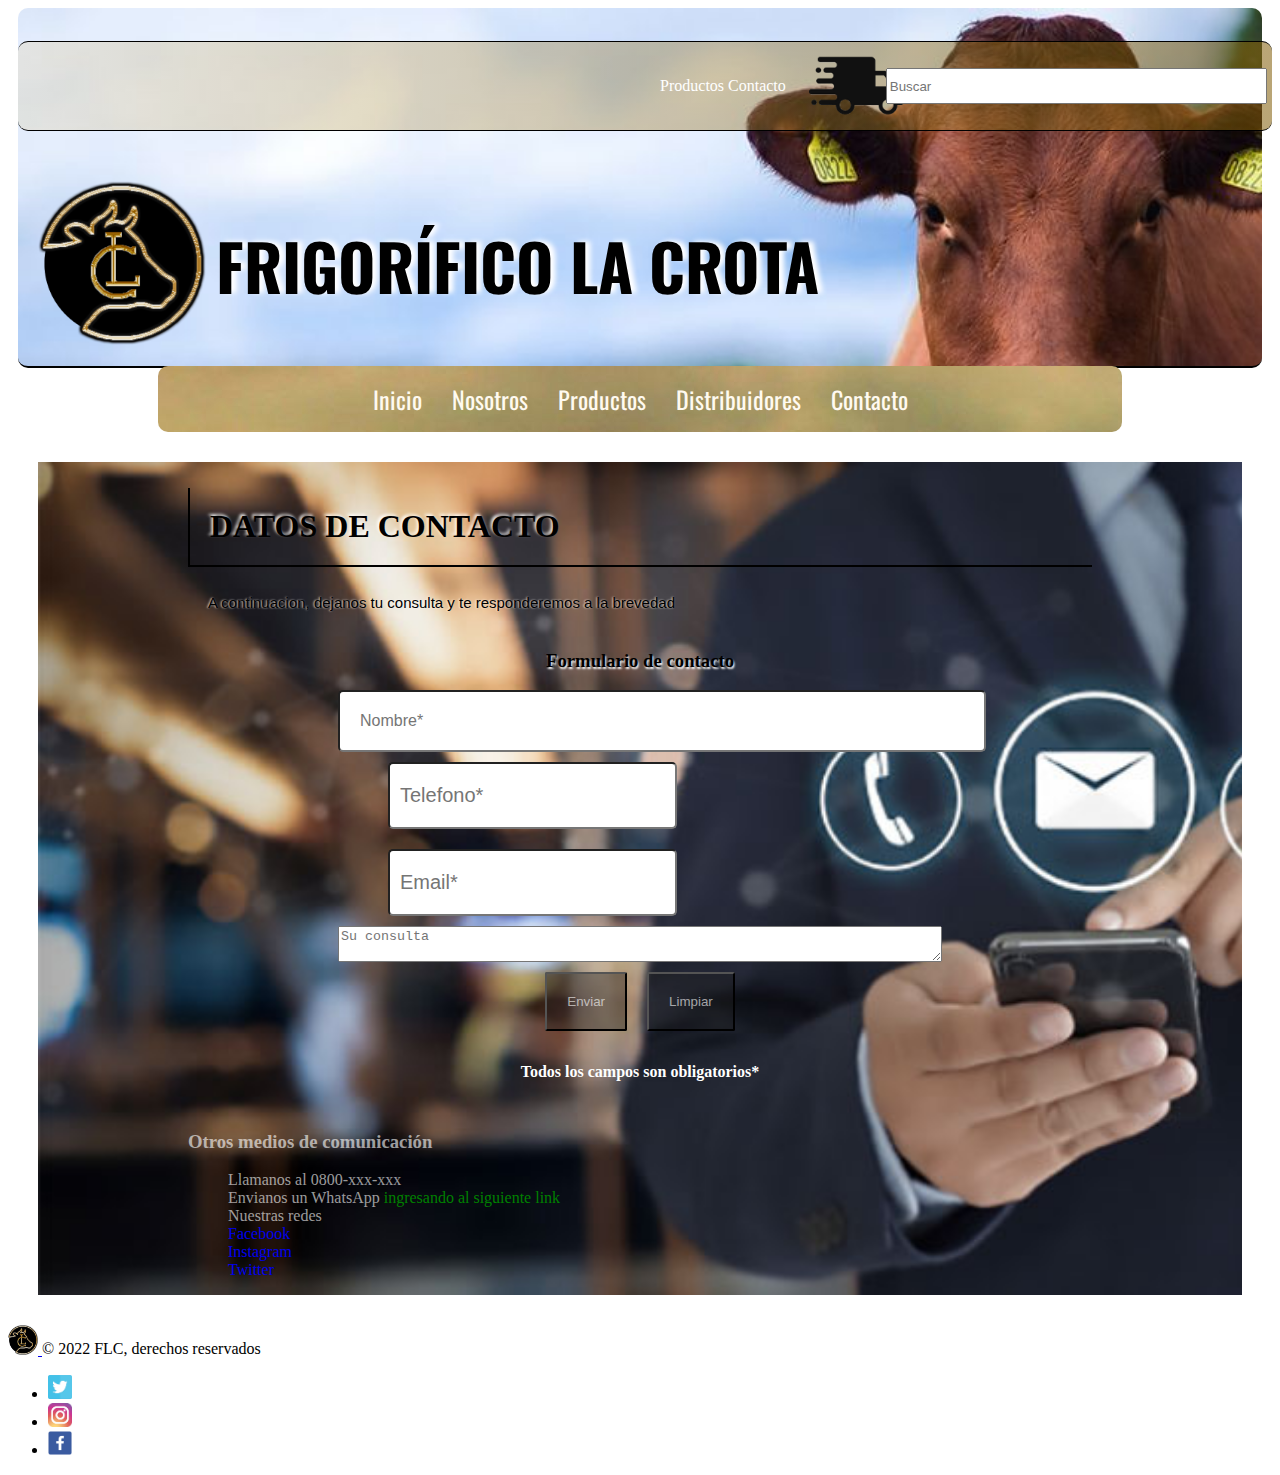
==== pages/contacto.html @ 8a4a1d75 "Upload folders" ====
<!DOCTYPE html>
<html lang="en">
<head>
    <meta charset="UTF-8">
    <meta http-equiv="X-UA-Compatible" content="IE=edge">
    <meta name="viewport" content="width=device-width, initial-scale=1.0">
    <title>Contacto</title>
    <link rel="icon" href="../assets/logo.ico">
    <link rel="stylesheet" href="../sass/main.css">
    <link href="https://cdn.jsdelivr.net/npm/bootstrap@5.2.0/dist/css/bootstrap.min.css" rel="stylesheet" integrity="sha384-gH2yIJqKdNHPEq0n4Mqa/HGKIhSkIHeL5AyhkYV8i59U5AR6csBvApHHNl/vI1Bx" crossorigin="anonymous">
    <link rel="preconnect" href="https://fonts.googleapis.com">
    <link rel="preconnect" href="https://fonts.gstatic.com" crossorigin>
    <link href="https://fonts.googleapis.com/css2?family=Oswald:wght@200;400&display=swap" rel="stylesheet">
    <meta name="description" content="Frigorífico de carnes premium con distribucion en todo el territorio Argentino y exportacion a otros paises del mundo">
    <meta name="keywords" content="carnes, embutidos, milanesas, cortes, asado, parrillero, charcuteria, carniceria">

</head>
<body>
    <div id="gridOthers">
        <header class="container__nosotros">
        <!--parte arriba header-->    
            <div class="headerTop">
            <!--barra arriba search-->
                <div class="searchHeader">
                    <nav>
                        <a class="items" href="../pages/productos.html">Productos</a>
                        <a class="items" href="../pages/contacto.html">Contacto</a>
                    </nav>
                    <a href="../pages/distribuidores.html"><img src="../assets/Imagenes/camionheader.png"></a>
                    <input type="busqueda__input" type="text" id="busqueda" placeholder="Buscar">
                </div>
                <div class="headerBottom">
                    <div class="logo">
                        <a class="logo" href="../index.html"><img src="../assets/Imagenes/Logo.png" alt="Logo siglas" title="circulo con silueta"></a>
                    </div>
                    <div class="tittle">
                        <h1>FRIGORÍFICO LA CROTA</h1>
                    </div>
                </div>
            </div>
        <!--header center-->
            <div class="centerNosotros">
            </div>
        </header>
    <!--Menú header-->
        <nav class="headerMenu">
            <input type="checkbox" id="check">
            <label for="check" class="checkbtn">
                <i class="menu__icon"><img src="../assets/Iconos/pngegg.png"></i>
            </label>
            <ul class="list-unstyled">
                <li><a class="items" href="../index.html">Inicio</a></li>
                <li><a class="items" href="nosotros.html">Nosotros</a></li>
                <li><a class="items" href="productos.html">Productos</a></li>
                <li><a class="items" href="distribuidores.html">Distribuidores</a></li>
                <li><a class="items" href="contacto.html">Contacto</a></li>
            </ul>
        </nav>
        <!--desarrollo pagina contacto-->
        <section class="contact">
            <div class="tittle">
                <div>
                    <h2>DATOS DE CONTACTO</h2>
                </div>
                <div>
                    <p>A continuacion, dejanos tu consulta y te responderemos a la brevedad</p>
                </div>
            </div>
        <!--formulario de contacto-->
            <div class="containerBottom">
                <div class="formContainer">
                    <h3>Formulario de contacto</h3>
                    <form action="">
                        <div class="firstLine">
                            <input type="text"placeholder="Nombre*" required class="field">
                        </div>
                        <div class="secondLine">
                            <input type="phone" placeholder="Telefono*" required class="field">
                            <input type="email" name="email" id="email" placeholder="Email*" required class="field">
                        </div>
                        <textarea name="" placeholder="Su consulta" required class="field"></textarea>
                        <div class="thirthLine">
                            <input type="submit" value="Enviar" class="boton">
                            <input type="reset" value="Limpiar" class="boton">
                        </div>
                        <h4>Todos los campos son obligatorios*</h4>
                    </form>
                </div>
                <div class="listContact">
                    <div class="listTittle">
                        <h3>Otros medios de comunicación</h3>
                    </div>
                    <div class="contactList">
                        <ul class="list-unstyled">
                            <li>Llamanos al 0800-xxx-xxx</li>
                            <li>Envianos un WhatsApp <a href="https://www.whatsapp.com" target="_blank">ingresando al siguiente link</a></li>
                            <li>Nuestras redes <a href="https://www.facebook.com" target="_blank">Facebook</a><a href="https://www.instagram.com" target="_blank">Instagram</a><a href="https://www.twitter.com" target="_blank">Twitter</a></li>
                        </ul>
                    </div>
                </div>
            </div>
        </section>
        <!--pie de pagina-->   
        <footer class="container-fluid">
            <div class="d-flex flex-wrap justify-content-between align-items-center py-3 my-4 border-top">
              <div class="col-md-4 d-flex align-items-center">
                <a href="../index.html" class="mb-3 me-2 mb-md-0 text-muted text-decoration-none lh-1">
                  <img src="../assets/Imagenes/Logo.png" class="bi" width="30" height="auto"><use xlink:href="#bootstrap"></use></svg>
                </a>
                <span class="mb-3 mb-md-0 text-muted">© 2022 FLC, derechos reservados</span>
              </div>
          
              <ul class="nav col-md-4 justify-content-end list-unstyled d-flex">
                <li class="ms-3"><a class="text-muted" href="https://www.twitter.com" target="_BLANK"><img src="../assets/Imagenes/twitter.png" class="bi" width="24" height="24"></a></li>
                <li class="ms-3"><a class="text-muted" href="https://www.instagram.com" target="_BLANK"><img src="../assets/Imagenes/instagram.jpg" class="bi" width="24" height="24"></a></li>
                <li class="ms-3"><a class="text-muted" href="https://www.facebook.com" target="_BLANK"><img src="../assets/Imagenes/facebook.png" class="bi" width="24" height="24"></a></li>
              </ul>
            </div>
        </footer>
    </div>
    <script src="https://cdn.jsdelivr.net/npm/bootstrap@5.2.0/dist/js/bootstrap.bundle.min.js" integrity="sha384-A3rJD856KowSb7dwlZdYEkO39Gagi7vIsF0jrRAoQmDKKtQBHUuLZ9AsSv4jD4Xa" crossorigin="anonymous"></script>
</body>
</html>
---- sass/main.css ----
/*incluyo variable*/ /*import animations*/
@keyframes slider {
  0% {
    margin-left: 0;
  }
  33% {
    margin-left: 0;
  }
  35% {
    margin-left: -100%;
  }
  66% {
    margin-left: -100%;
  }
  70% {
    margin-left: -200%;
  }
  100% {
    margin-left: -200%;
  }
}
@keyframes text {
  0% {
    filter: hue-rotate(0deg);
  }
  100% {
    filter: hue-rotate(30deg);
  }
}
/*VAR sass*/
/*index mobile*/
@media (max-width: 767px) {
  /*defino disposicion index mobile*/
  #gridIndex {
    display: grid;
    grid-template-areas: "navegador" "header" "seccion2" "seccion" "footer";
    animation: aparecer;
    animation-duration: 3s;
    /*header index mobile*/
    /*menu mobile*/
    /*slider mobile*/
  }
  #gridIndex header {
    grid-area: header;
  }
  #gridIndex nav {
    grid-area: navegador;
  }
  #gridIndex section {
    grid-area: seccion;
  }
  #gridIndex article {
    grid-area: seccion2;
  }
  #gridIndex footer {
    grid-area: footer;
  }
  #gridIndex .container__index .headerTop {
    width: auto;
    height: auto;
  }
  #gridIndex .container__index .headerTop .searchHeader {
    display: none;
  }
  #gridIndex .container__index .headerTop .headerBottom {
    background-image: url(../assets/Imagenes/carneasada.jpg);
    background-repeat: no-repeat;
    background-size: cover;
    border-radius: 5px;
    padding: 30px 0;
    display: flex;
    justify-content: baseline;
    align-items: center;
    width: auto;
    height: auto;
    margin: 0 auto;
  }
  #gridIndex .container__index .headerTop .headerBottom .logo {
    flex-grow: 2;
    width: 10%;
  }
  #gridIndex .container__index .headerTop .headerBottom .logo img {
    width: 100%;
  }
  #gridIndex .container__index .headerTop .headerBottom .tittle {
    flex-grow: 3;
    padding: 10px;
  }
  #gridIndex .container__index .headerTop .headerBottom .tittle h1 {
    width: 100%;
    height: auto;
    font-size: 30px;
    font-family: "Oswald";
    text-shadow: 3px 1px 3px #fff8f1;
  }
  #gridIndex .container__index .centerIndex {
    text-align: center;
    width: 100%;
    height: auto;
    padding: 30px 10px;
    border-top: 2px #000000 solid;
  }
  #gridIndex .container__index .centerIndex .indexSlogan {
    width: 100%;
    height: auto;
    padding: 20px;
    background-color: rgba(183, 123, 44, 0.3215686275);
    border-radius: 2px;
  }
  #gridIndex .container__index .centerIndex .indexSlogan p {
    font-size: 1rem;
  }
  #gridIndex .container__index .centerIndex .imgCenter img {
    display: none;
  }
  #gridIndex .headerMenu #check {
    display: none;
  }
  #gridIndex .headerMenu .checkbtn {
    display: flex;
    justify-content: flex-end;
    cursor: pointer;
  }
  #gridIndex .headerMenu .checkbtn .menu__icon {
    width: 100%;
    height: auto;
    display: flex;
    position: absolute;
    justify-content: flex-end;
    padding: 10px;
  }
  #gridIndex .headerMenu .checkbtn .menu__icon img {
    width: 10%;
    border: solid rgba(255, 255, 255, 0.6117647059) 2px;
    border-radius: 2px;
  }
  #gridIndex .headerMenu ul {
    display: block;
    position: fixed;
    left: -100%;
    width: 50%;
    height: auto;
    right: 0;
    border-radius: 20px;
    margin-top: 40px;
    margin-right: 15px;
  }
  #gridIndex .headerMenu ul li {
    display: flex;
    justify-content: center;
    margin: 0;
    border: solid #250808 1px;
    background-color: rgba(250, 228, 177, 0.7803921569);
    border-radius: 10px;
    padding: 10px;
  }
  #gridIndex .headerMenu ul li a {
    color: #614504;
    font-family: "Oswald";
    font-size: px;
    text-decoration: none;
  }
  #gridIndex .headerMenu #check:checked ~ ul {
    left: auto;
    transition: all 0.25s;
  }
  #gridIndex article .slider {
    width: 100%;
    height: auto;
    overflow: hidden;
    border: solid #9e6139 2px;
  }
  #gridIndex article .slider ul {
    display: flex;
    justify-content: center;
    align-items: center;
    width: 300%;
    padding: 0;
    margin: 0;
    animation: slider 20s infinite;
  }
  #gridIndex article .slider ul li {
    width: 100%;
    list-style: none;
  }
  #gridIndex article .slider ul li img {
    justify-content: center;
    align-items: center;
    width: 100%;
  }
  #gridIndex .firstBox {
    width: auto;
    height: auto;
    text-align: center;
    margin-top: 20px;
    border-top: 3px grey solid;
    border-radius: 5px;
    margin: 10px 30px;
    padding: 10px 0;
    border-bottom: 3px grey solid;
    border-radius: 5px;
  }
  #gridIndex .firstBox h2 {
    color: #c0a367;
    text-shadow: 1px 2px 2px #000000;
    font-size: 15px;
    margin: 10px;
  }
  #gridIndex .secondBox {
    display: none;
  }
}
/*defino version desktop*/
@media (min-width: 768px) {
  /*establezco disposicion index desktop*/
  #gridIndex {
    display: grid;
    grid-template-areas: "header header" "navegador navegador" "seccion2 seccion2" "seccion info" "footer footer";
    width: auto;
    height: 100vh;
    gap: 5px;
    grid-template-rows: 0.5fr 1fr 1fr 1fr 1fr;
    grid-template-columns: 2fr 1fr;
    margin: 0 10px;
    /*desarrllo index desktop*/
    /*header*/
    /*menu*/
    /*slider*/
    /*Contenido adicional 1*/
    /*contenido adicional*/
  }
  #gridIndex header {
    grid-area: header;
  }
  #gridIndex nav {
    grid-area: navegador;
  }
  #gridIndex article {
    grid-area: seccion2;
  }
  #gridIndex section {
    grid-area: seccion;
  }
  #gridIndex aside {
    grid-area: info;
  }
  #gridIndex footer {
    grid-area: footer;
  }
  #gridIndex .container__index {
    display: grid;
    grid-template-rows: 0.5fr 1fr;
    width: 100%;
  }
  #gridIndex .container__index .headerTop {
    display: grid;
    grid-template-rows: 0.5fr 1fr;
    width: auto;
    height: 100%;
    border-radius: 10px;
    margin: 0 10px;
    align-items: center;
    border-bottom: solid black 2px;
    background-image: url(../assets/Imagenes/54e4feb73ad47_837_627!.jpg);
    background-repeat: no-repeat;
    background-size: cover;
  }
  #gridIndex .container__index .headerTop .searchHeader {
    background: linear-gradient(to right, rgba(224, 202, 150, 0.2588235294), rgba(128, 91, 5, 0.5490196078));
    width: 100%;
    height: 50%;
    display: flex;
    justify-content: flex-end;
    align-items: center;
    padding: 5px;
    border-bottom: solid black 1px;
    border-top: solid black 1px;
    border-radius: 10px;
  }
  #gridIndex .container__index .headerTop .searchHeader nav a {
    text-decoration: none;
    color: white;
    width: 100px;
  }
  #gridIndex .container__index .headerTop .searchHeader a {
    text-decoration: none;
    color: white;
    width: 100px;
  }
  #gridIndex .container__index .headerTop .searchHeader a img {
    width: 100%;
    height: auto;
    padding: 20px;
  }
  #gridIndex .container__index .headerTop .searchHeader input {
    width: 30%;
    height: 30px;
  }
  #gridIndex .container__index .headerTop .headerBottom {
    display: flex;
    justify-content: baseline;
    align-items: center;
    width: 100%;
    height: auto;
  }
  #gridIndex .container__index .headerTop .headerBottom .logo {
    width: 15%;
  }
  #gridIndex .container__index .headerTop .headerBottom .logo a {
    flex-grow: 1;
    margin: 10px;
    animation-name: aparecer;
    animation-duration: 5s;
  }
  #gridIndex .container__index .headerTop .headerBottom .logo a img {
    width: 100%;
  }
  #gridIndex .container__index .headerTop .headerBottom .logo a :hover {
    transform: rotate(160deg);
    transition-duration: 1.2s;
  }
  #gridIndex .container__index .headerTop .headerBottom .tittle {
    flex-grow: 10;
    padding: 10px;
  }
  #gridIndex .container__index .headerTop .headerBottom .tittle h1 {
    width: 100%;
    height: auto;
    font-size: 4rem;
    font-family: "Oswald";
    text-shadow: 5px -1px 5px white;
  }
  #gridIndex .container__index .centerIndex {
    display: grid;
    grid-template-columns: 1fr 1fr;
    gap: 20px;
    justify-content: center;
    align-content: center;
    width: auto;
    height: auto;
    margin: 30px;
    border-radius: 20px;
    background-image: url(../assets/Imagenes/background.jpg);
    background-repeat: no-repeat;
    background-size: cover;
    box-shadow: 7px 13px 37px #000;
  }
  #gridIndex .container__index .centerIndex .indexSlogan {
    justify-items: center;
    margin: 10px;
    width: 100%;
    height: auto;
    border-radius: 20px;
  }
  #gridIndex .container__index .centerIndex .indexSlogan p {
    text-align: center;
    font-family: "Oswald", sans-serif;
    color: transparent;
    color: #000;
    text-shadow: 3px 2px 2px #ffffff;
    font-size: 1rem;
    padding: 30px;
    border-right: solid black 2px;
    background-clip: text;
    -webkit-background-clip: text;
  }
  #gridIndex .container__index .centerIndex .imgCenter {
    display: flex;
    justify-content: center;
    align-content: center;
    margin-right: 10px;
  }
  #gridIndex .container__index .centerIndex .imgCenter img {
    width: 100%;
    border-radius: 20px;
    justify-items: center;
    align-items: center;
  }
  #gridIndex .headerMenu {
    background-image: url(../assets/Imagenes/footer.jpg);
    border-radius: 10px;
    width: auto;
    height: auto;
    margin: 0 10px;
    padding: 5px 0;
    display: flex;
    justify-content: center;
    margin: 0 150px;
  }
  #gridIndex .headerMenu #check {
    display: none;
  }
  #gridIndex .headerMenu .checkbtn .menu__icon {
    display: none;
  }
  #gridIndex .headerMenu ul {
    list-style: none;
    display: flex;
    justify-content: center;
    align-content: center;
    margin: 0 150px;
    padding: 10px 30px;
  }
  #gridIndex .headerMenu ul li {
    margin: 0 10px;
  }
  #gridIndex .headerMenu ul li .items {
    width: 100%;
    text-align: center;
    font-family: "Oswald", sans-serif;
    font-size: 1.5rem;
    text-decoration: none;
    color: rgb(255, 250, 240);
    margin: 5px;
  }
  #gridIndex .headerMenu ul li :hover {
    color: #9e6139;
    background-color: #FAE4B1;
    border: solid #614504 3px;
    border-radius: 5px;
    padding: 10px;
  }
  #gridIndex .slider {
    width: 100%;
    margin: 10px 0;
    height: auto;
    overflow: hidden;
    padding: 50px;
  }
  #gridIndex .slider ul {
    display: flex;
    width: 300%;
    padding: 0;
    animation: slider 20s infinite;
  }
  #gridIndex .slider ul li {
    width: 100%;
    list-style: none;
  }
  #gridIndex .slider ul li img {
    width: 100%;
    padding: 0 50px;
    border-radius: 3px;
  }
  #gridIndex .firstBox {
    background-image: url(../assets/Imagenes/backgroundGeneral.jpg);
    background-size: cover;
    width: 100%;
    height: auto;
    padding: 20px;
    border-right: #000 solid 1px;
    border-radius: 5px;
  }
  #gridIndex .firstBox h2 {
    color: #fff8f1;
    width: 100%;
    height: auto;
    text-align: center;
    padding: 5px;
    margin-bottom: 10px;
    border-bottom: solid grey 2px;
  }
  #gridIndex .secondBox {
    display: grid;
    grid-template-rows: 1fr 2fr 2fr;
    width: 100%;
    height: auto;
    padding: 20px 10px;
    background: #6c6b67;
    border-radius: 20px;
    box-shadow: 7px 13px 37px #000;
    font-family: "Gill Sans", "Gill Sans MT", Calibri, "Trebuchet MS", sans-serif;
  }
  #gridIndex .secondBox h3 {
    color: #fff8f1;
    width: 100%;
    text-align: center;
    padding: 10px 20px;
    margin: 10px;
    border-bottom: 1px solid black;
  }
  #gridIndex .secondBox .extend, #gridIndex .secondBox .extend--second {
    box-shadow: -2px 6px 19px 4px #000;
    border-radius: 5px;
    padding: 30px;
    text-align: center;
    margin: 10px;
    justify-content: center;
    background-color: #67a1c0;
  }
  #gridIndex .secondBox .extend a, #gridIndex .secondBox .extend--second a {
    text-decoration: none;
    color: white;
    text-shadow: -2px 0px 2px rgb(0, 0, 0);
  }
  #gridIndex .secondBox .extend :hover, #gridIndex .secondBox .extend--second :hover {
    color: #250808;
  }
  #gridIndex .secondBox .extend--second {
    background-color: #67c0b0;
  }
}
/*mixin's mobile header universal, menu universal mobile*/
/*mixin desarrollo nosotros y distribuidores mobile*/
/*header desktop*/
/*menu desktop*/
/*desarrollo nosotros dist desktop*/
/*desarrollo mobile*/
@media (max-width: 767px) {
  #gridOthers {
    display: grid;
    grid-template-areas: "navegador" "header" "seccion" "footer";
    grid-template-rows: auto;
    width: auto;
    height: 100vh;
    animation: aparecer;
    animation-duration: 1s;
    /*header page nosotros mobile*/
    /*header page productos mobile*/
    /*menu universal*/
    /*page nosotros/distribuidores mobile*/
    /*page prpductos mobile*/
    /*page contactos*/
  }
  #gridOthers header {
    grid-area: header;
  }
  #gridOthers nav {
    grid-area: navegador;
  }
  #gridOthers section {
    grid-area: seccion;
  }
  #gridOthers article {
    grid-area: seccion2;
  }
  #gridOthers footer {
    grid-area: footer;
  }
  #gridOthers .container__nosotros {
    display: grid;
  }
  #gridOthers .container__nosotros .centerNosotros {
    display: none;
  }
  #gridOthers .container__nosotros .headerTop {
    width: auto;
    height: auto;
  }
  #gridOthers .container__nosotros .headerTop .searchHeader {
    display: none;
  }
  #gridOthers .container__nosotros .headerTop .headerBottom {
    background-image: url(../assets/Imagenes/carneasada.jpg);
    background-repeat: no-repeat;
    background-size: cover;
    border-radius: 5px;
    padding: 30px 0;
    display: flex;
    justify-content: baseline;
    align-items: center;
    width: auto;
    height: auto;
    margin: 0 auto;
  }
  #gridOthers .container__nosotros .headerTop .headerBottom .logo {
    flex-grow: 2;
    width: 10%;
  }
  #gridOthers .container__nosotros .headerTop .headerBottom .logo img {
    width: 100%;
  }
  #gridOthers .container__nosotros .headerTop .headerBottom .tittle {
    flex-grow: 3;
    padding: 10px;
  }
  #gridOthers .container__nosotros .headerTop .headerBottom .tittle h1 {
    width: 100%;
    height: auto;
    font-size: 30px;
    font-family: "Oswald";
    text-shadow: 3px 1px 3px #fff8f1;
  }
  #gridOthers .container__nosotros .headerTop .headerBottom {
    background-image: url(../assets/Imagenes/54e4feb73ad47_837_627!.jpg);
  }
  #gridOthers .container__productos {
    display: grid;
  }
  #gridOthers .container__productos .headerTop {
    width: auto;
    height: auto;
  }
  #gridOthers .container__productos .headerTop .searchHeader {
    display: none;
  }
  #gridOthers .container__productos .headerTop .headerBottom {
    background-image: url(../assets/Imagenes/carneasada.jpg);
    background-repeat: no-repeat;
    background-size: cover;
    border-radius: 5px;
    padding: 30px 0;
    display: flex;
    justify-content: baseline;
    align-items: center;
    width: auto;
    height: auto;
    margin: 0 auto;
  }
  #gridOthers .container__productos .headerTop .headerBottom .logo {
    flex-grow: 2;
    width: 10%;
  }
  #gridOthers .container__productos .headerTop .headerBottom .logo img {
    width: 100%;
  }
  #gridOthers .container__productos .headerTop .headerBottom .tittle {
    flex-grow: 3;
    padding: 10px;
  }
  #gridOthers .container__productos .headerTop .headerBottom .tittle h1 {
    width: 100%;
    height: auto;
    font-size: 30px;
    font-family: "Oswald";
    text-shadow: 3px 1px 3px #fff8f1;
  }
  #gridOthers .container__productos .headerTop .headerBottom {
    background-image: url(../assets/Imagenes/54e4feb73ad47_837_627!.jpg);
  }
  #gridOthers .headerMenu #check {
    display: none;
  }
  #gridOthers .headerMenu .checkbtn {
    display: flex;
    justify-content: flex-end;
    cursor: pointer;
  }
  #gridOthers .headerMenu .checkbtn .menu__icon {
    width: 100%;
    height: auto;
    display: flex;
    position: absolute;
    justify-content: flex-end;
    padding: 10px;
  }
  #gridOthers .headerMenu .checkbtn .menu__icon img {
    width: 10%;
    border: solid rgba(255, 255, 255, 0.6117647059) 2px;
    border-radius: 2px;
  }
  #gridOthers .headerMenu ul {
    display: block;
    position: fixed;
    left: -100%;
    width: 50%;
    height: auto;
    right: 0;
    border-radius: 20px;
    margin-top: 40px;
    margin-right: 15px;
  }
  #gridOthers .headerMenu ul li {
    display: flex;
    justify-content: center;
    margin: 0;
    border: solid #250808 1px;
    background-color: rgba(250, 228, 177, 0.7803921569);
    border-radius: 10px;
    padding: 10px;
  }
  #gridOthers .headerMenu ul li a {
    color: #614504;
    font-family: "Oswald";
    font-size: px;
    text-decoration: none;
  }
  #gridOthers .headerMenu #check:checked ~ ul {
    left: auto;
    transition: all 0.25s;
  }
  #gridOthers .sectionContainer {
    display: grid;
    grid-template-rows: auto;
    background-image: url(../assets/Imagenes/background.jpg);
    background-repeat: no-repeat;
    background-size: cover;
    background-position: center;
    background-image: url(../assets/Imagenes/background.jpg);
    background-repeat: no-repeat;
    background-size: cover;
    background-position: center;
  }
  #gridOthers .sectionContainer .tittle {
    border-bottom: 2px black solid;
    margin: 10px 0;
    padding: 0 20px;
    text-align: center;
  }
  #gridOthers .sectionContainer .tittle h2 {
    font-size: 20px;
    text-shadow: white 3px -1px 3px;
  }
  #gridOthers .sectionContainer .sectionBox-one {
    margin: 10px 20px;
    border-top: solid black 1px;
    border-bottom: solid black 1px;
    padding: 20px;
    background-color: rgba(0, 0, 0, 0.3882352941);
  }
  #gridOthers .sectionContainer .sectionBox-one p {
    color: white;
    font-family: "Times New Roman", Times, serif;
    font-size: 16px;
  }
  #gridOthers .sectionContainer .sectionBox-one video {
    display: none;
  }
  #gridOthers .sectionContainer .sectionBox-two {
    margin: 10px 20px;
    border-top: solid black 1px;
    border-bottom: solid black 1px;
    padding: 20px;
    background-color: rgba(0, 0, 0, 0.3882352941);
  }
  #gridOthers .sectionContainer .sectionBox-two p {
    color: white;
    font-family: "Times New Roman", Times, serif;
    font-size: 16px;
  }
  #gridOthers .sectionContainer .tittle {
    border-bottom: 2px black solid;
    margin: 10px 0;
    padding: 0 20px;
    text-align: center;
  }
  #gridOthers .sectionContainer .tittle h2 {
    font-size: 20px;
    text-shadow: white 3px -1px 3px;
  }
  #gridOthers .sectionContainer .list {
    justify-content: center;
    align-items: center;
    margin-bottom: 20px;
    padding: 0 auto;
  }
  #gridOthers .sectionContainer .list .list-unstyled {
    font-family: Impact, Haettenschweiler, "Arial Narrow Bold", sans-serif;
    font-size: 1em;
    margin: 10px;
    padding: 20px;
    align-items: center;
    justify-content: center;
    background-color: rgba(209, 203, 198, 0.6196078431);
    border-radius: 5px;
    list-style: none;
  }
  #gridOthers .sectionContainer .list .list-unstyled li {
    border-bottom: solid rgba(80, 63, 25, 0.3803921569) 1px;
    color: #614504;
    text-align: center;
  }
  #gridOthers .sectionContainer .list .list-unstyled li:hover {
    color: white;
    cursor: pointer;
  }
  #gridOthers .sectionContainer .list .iframe {
    display: flex;
    background-color: rgba(0, 0, 0, 0.3411764706);
    justify-content: center;
    align-items: center;
    padding: 30px;
    border-right: black solid 2px;
    border-left: black solid 2px;
    margin: 0 auto;
  }
  #gridOthers .sectionContainer .list .iframe iframe {
    justify-content: center;
    align-items: center;
    border-radius: 50%;
  }
  #gridOthers .products {
    width: 100%;
    height: auto;
    display: grid;
    gap: 10px;
    padding: 20px;
  }
  #gridOthers .products .tittle {
    display: flex;
    justify-content: center;
    align-items: center;
    padding: 30px;
    text-align: center;
  }
  #gridOthers .products .tittle h2 {
    padding: 10px;
    border-top: solid black 2px;
    border-bottom: solid black 2px;
    font-family: "Times New Roman", Times, serif;
  }
  #gridOthers .products .clasif {
    display: grid;
    grid-template-rows: 0.1fr 2fr;
    width: 100%;
    height: auto;
    padding: 0 30px;
  }
  #gridOthers .products .clasif h3 {
    background-color: beige;
    padding: 20px;
    margin: 0 20px;
    font-size: 15px;
  }
  #gridOthers .products .clasif .items1 {
    display: grid;
    grid-template-columns: 1fr 1fr;
    justify-content: baseline;
    gap: 10px;
    height: auto;
    padding: 20px;
  }
  #gridOthers .products .clasif .items1 .one {
    display: flex;
    width: 100%;
    justify-content: center;
    border: solid 3px black;
    border-radius: 10px;
  }
  #gridOthers .products .clasif .items1 .one .textOne {
    position: absolute;
    text-align: center;
    background-color: rgba(0, 0, 0, 0.4588235294);
    width: 20%;
    border-radius: 5px;
  }
  #gridOthers .products .clasif .items1 .one .textOne h6 {
    color: white;
    font-size: 10px;
  }
  #gridOthers .products .clasif .items1 .one img {
    width: 100%;
    border-radius: 10px;
  }
  #gridOthers .contact {
    display: grid;
    grid-template-rows: 0.5fr 2fr;
    align-items: center;
    text-align: center;
    background-image: url(../assets/Imagenes/portadacontacto.jpg);
    margin-top: 5px;
    border-radius: 10px;
  }
  #gridOthers .contact .tittle div h2 {
    font-size: 20px;
    padding: 10px;
    text-align: center;
    text-shadow: white 4px 2px 6px;
  }
  #gridOthers .contact .tittle div p {
    font-size: 10px;
    text-shadow: white 1px 2px 2px;
  }
  #gridOthers .contact .containerBottom {
    display: grid;
    grid-template-rows: 1fr 1fr;
  }
  #gridOthers .contact .containerBottom .formContainer {
    margin: 0px auto;
    padding-top: 20px;
    margin: 5px;
    background-color: rgba(255, 255, 255, 0.6117647059);
    border-radius: 10px;
  }
  #gridOthers .contact .containerBottom .formContainer form {
    display: flex;
    flex-direction: column;
    padding: 0 50px;
  }
  #gridOthers .contact .containerBottom .formContainer form .firstLine input {
    width: 100%;
  }
  #gridOthers .contact .containerBottom .formContainer form input, #gridOthers .contact .containerBottom .formContainer form textarea {
    padding: 0 20px;
    border: 1px solid grey;
    border-radius: 5px;
    margin-bottom: 10px;
    font-size: 10px;
  }
  #gridOthers .contact .containerBottom .listContact {
    background-color: rgba(255, 255, 255, 0.6117647059);
    padding: 0 10px;
    margin: 20px 50px;
    border-radius: 10px;
  }
  #gridOthers .contact .containerBottom .listContact .listTittle h3 {
    font-size: 15px;
    margin: 10px;
  }
  #gridOthers .contact .containerBottom .listContact .contactList .list-unstyled {
    list-style: none;
  }
  #gridOthers .contact .containerBottom .listContact .contactList .list-unstyled li {
    font-size: 10px;
    margin: 10px;
    list-style: none;
  }
  #gridOthers .contact .containerBottom .listContact .contactList .list-unstyled li a {
    text-decoration: none;
    margin: 10px;
  }
  #gridOthers .contact .containerBottom .listContact .contactList .list-unstyled :nth-child(2) a {
    color: green;
    display: flex;
    margin: 0;
    justify-content: center;
  }
  #gridOthers .contact .containerBottom .listContact .contactList .list-unstyled :nth-child(3) a {
    display: flex;
    justify-content: center;
    margin: 0;
  }
}
/*desarrollo desktop*/
@media (min-width: 768px) {
  #gridOthers {
    display: grid;
    grid-template-areas: "header" "navegador" "seccion" "footer";
    grid-template-rows: auto;
    grid-template-columns: none;
    width: auto;
    height: 100vh;
    /*header nosotros desktop*/
    /*header productos desktop*/
    /*menu universal*/
    /*nosotros/distribuidores desktop*/
    /*productos desktop*/
  }
  #gridOthers header {
    grid-area: header;
  }
  #gridOthers nav {
    grid-area: navegador;
  }
  #gridOthers section {
    grid-area: seccion;
  }
  #gridOthers article {
    grid-area: seccion2;
  }
  #gridOthers footer {
    grid-area: footer;
  }
  #gridOthers .container__nosotros {
    display: grid;
  }
  #gridOthers .container__nosotros .headerTop {
    display: grid;
    grid-template-rows: 0.5fr 1fr;
    width: auto;
    height: 100%;
    border-radius: 10px;
    margin: 0 10px;
    align-items: center;
    border-bottom: solid black 2px;
    background-image: url(../assets/Imagenes/54e4feb73ad47_837_627!.jpg);
    background-repeat: no-repeat;
    background-size: cover;
    animation-name: aparecer;
    animation-duration: 2s;
  }
  #gridOthers .container__nosotros .headerTop .searchHeader {
    background: linear-gradient(to right, rgba(224, 202, 150, 0.2588235294), rgba(128, 91, 5, 0.5490196078));
    width: 100%;
    height: 50%;
    display: flex;
    justify-content: flex-end;
    align-items: center;
    padding: 5px;
    border-bottom: solid black 1px;
    border-top: solid black 1px;
    border-radius: 10px;
  }
  #gridOthers .container__nosotros .headerTop .searchHeader nav a {
    text-decoration: none;
    color: white;
    width: 100px;
  }
  #gridOthers .container__nosotros .headerTop .searchHeader a {
    text-decoration: none;
    color: white;
    width: 100px;
  }
  #gridOthers .container__nosotros .headerTop .searchHeader a img {
    width: 100%;
    height: auto;
    padding: 20px;
  }
  #gridOthers .container__nosotros .headerTop .searchHeader input {
    width: 30%;
    height: 30px;
  }
  #gridOthers .container__nosotros .headerTop .headerBottom {
    display: flex;
    justify-content: baseline;
    align-items: center;
    width: 100%;
    height: auto;
  }
  #gridOthers .container__nosotros .headerTop .headerBottom .logo {
    flex-grow: 1;
    width: 10%;
    margin: 10px;
    animation-name: aparecer;
    animation-duration: 5s;
  }
  #gridOthers .container__nosotros .headerTop .headerBottom .logo img {
    width: 100%;
  }
  #gridOthers .container__nosotros .headerTop .headerBottom .tittle {
    flex-grow: 10;
    padding: 10px;
  }
  #gridOthers .container__nosotros .headerTop .headerBottom .tittle h1 {
    width: 100%;
    height: auto;
    font-size: 4rem;
    font-family: "Oswald";
    text-shadow: 5px -1px 5px white;
  }
  #gridOthers .container__nosotros .centerNosotros {
    display: none;
  }
  #gridOthers .container__productos {
    display: grid;
    grid-template-rows: 0.5fr 2fr;
    width: 100%;
  }
  #gridOthers .container__productos .headerTop {
    display: grid;
    grid-template-rows: 0.5fr 1fr;
    width: auto;
    height: 100%;
    border-radius: 10px;
    margin: 0 10px;
    align-items: center;
    border-bottom: solid black 2px;
    background-image: url(../assets/Imagenes/54e4feb73ad47_837_627!.jpg);
    background-repeat: no-repeat;
    background-size: cover;
    animation-name: aparecer;
    animation-duration: 2s;
  }
  #gridOthers .container__productos .headerTop .searchHeader {
    background: linear-gradient(to right, rgba(224, 202, 150, 0.2588235294), rgba(128, 91, 5, 0.5490196078));
    width: 100%;
    height: 50%;
    display: flex;
    justify-content: flex-end;
    align-items: center;
    padding: 5px;
    border-bottom: solid black 1px;
    border-top: solid black 1px;
    border-radius: 10px;
  }
  #gridOthers .container__productos .headerTop .searchHeader nav a {
    text-decoration: none;
    color: white;
    width: 100px;
  }
  #gridOthers .container__productos .headerTop .searchHeader a {
    text-decoration: none;
    color: white;
    width: 100px;
  }
  #gridOthers .container__productos .headerTop .searchHeader a img {
    width: 100%;
    height: auto;
    padding: 20px;
  }
  #gridOthers .container__productos .headerTop .searchHeader input {
    width: 30%;
    height: 30px;
  }
  #gridOthers .container__productos .headerTop .headerBottom {
    display: flex;
    justify-content: baseline;
    align-items: center;
    width: 100%;
    height: auto;
  }
  #gridOthers .container__productos .headerTop .headerBottom .logo {
    flex-grow: 1;
    width: 10%;
    margin: 10px;
    animation-name: aparecer;
    animation-duration: 5s;
  }
  #gridOthers .container__productos .headerTop .headerBottom .logo img {
    width: 100%;
  }
  #gridOthers .container__productos .headerTop .headerBottom .tittle {
    flex-grow: 10;
    padding: 10px;
  }
  #gridOthers .container__productos .headerTop .headerBottom .tittle h1 {
    width: 100%;
    height: auto;
    font-size: 4rem;
    font-family: "Oswald";
    text-shadow: 5px -1px 5px white;
  }
  #gridOthers .container__productos .centerNosotros {
    display: none;
  }
  #gridOthers .container__productos #carouselOnly {
    width: 100%;
    height: auto;
    padding: 50px;
  }
  #gridOthers .headerMenu {
    background-image: url(../assets/Imagenes/footer.jpg);
    border-radius: 10px;
    width: auto;
    height: auto;
    margin: 0 10px;
    padding: 5px 0;
    display: flex;
    justify-content: center;
    margin: 0 150px;
  }
  #gridOthers .headerMenu #check {
    display: none;
  }
  #gridOthers .headerMenu .checkbtn img {
    display: none;
  }
  #gridOthers .headerMenu ul {
    list-style: none;
    display: flex;
    justify-content: center;
    align-content: center;
    margin: 0 150px;
    padding: 10px 30px;
  }
  #gridOthers .headerMenu ul li {
    margin: 0 10px;
  }
  #gridOthers .headerMenu ul li .items {
    width: 100%;
    text-align: center;
    font-family: "Oswald", sans-serif;
    font-size: 1.5rem;
    text-decoration: none;
    color: rgb(255, 250, 240);
    margin: 5px;
  }
  #gridOthers .headerMenu ul li a:hover {
    color: #9e6139;
    background-color: #FAE4B1;
    border: solid #614504 3px;
    border-radius: 5px;
    padding: 10px;
  }
  #gridOthers .sectionContainer {
    display: grid;
    grid-template-rows: 1 3 1 3;
    border-radius: 5px;
    padding: 0 10px;
    margin: 10px 50px;
    background-image: url(../assets/Imagenes/background.jpg);
    background-repeat: no-repeat;
    background-size: cover;
  }
  #gridOthers .sectionContainer .tittle {
    width: 100%;
    padding: 10px 30px;
    text-align: center;
    text-decoration: underline;
    font-size: 3rem;
    color: #94b2d8;
    text-shadow: 2px 2px 2px #1d1c1c;
  }
  #gridOthers .sectionContainer .sectionBox-one, #gridOthers .sectionContainer .sectionBox-two {
    display: flex;
    justify-content: space-between;
    width: 100%;
    height: auto;
    padding: 10px;
    border-bottom: 2px solid black;
  }
  #gridOthers .sectionContainer .sectionBox-one .boxVideo, #gridOthers .sectionContainer .sectionBox-two .boxVideo {
    justify-content: center;
    width: 100%;
  }
  #gridOthers .sectionContainer .sectionBox-one .boxVideo video, #gridOthers .sectionContainer .sectionBox-two .boxVideo video {
    width: 100%;
    padding: 50px 0;
  }
  #gridOthers .sectionContainer .sectionBox-one .textBox, #gridOthers .sectionContainer .sectionBox-two .textBox {
    padding: 10px 10px;
    margin: 0 10px;
    background-color: rgba(0, 0, 0, 0.3882352941);
    border-radius: 5px;
  }
  #gridOthers .sectionContainer .sectionBox-one .textBox p, #gridOthers .sectionContainer .sectionBox-two .textBox p {
    width: 100%;
    height: auto;
    padding: 10px;
    font-size: 1rem;
    justify-content: center;
    text-align: center;
    color: white;
    text-shadow: -1px 1px 2px #000000;
    font-family: "Times New Roman", Times, serif;
  }
  #gridOthers .sectionContainer .list {
    display: grid;
    grid-template-columns: 1fr 1fr;
    justify-content: center;
    align-items: center;
    margin-bottom: 20px;
    padding: 0 80px;
  }
  #gridOthers .sectionContainer .list ul {
    font-family: Impact, Haettenschweiler, "Arial Narrow Bold", sans-serif;
    font-size: 30px;
    margin: 10px;
    padding: 100px;
    align-items: center;
    justify-content: center;
    background-color: rgba(209, 203, 198, 0.6196078431);
    border-radius: 5px;
    list-style: none;
  }
  #gridOthers .sectionContainer .list ul li {
    border-bottom: solid rgba(80, 63, 25, 0.3803921569) 1px;
    color: #614504;
  }
  #gridOthers .sectionContainer .list ul li:hover {
    color: white;
    cursor: pointer;
  }
  #gridOthers .sectionContainer .list .iframe {
    background-color: rgba(0, 0, 0, 0.3411764706);
    display: flex;
    justify-content: center;
    align-items: center;
    padding: 20px;
    border-right: black solid 2px;
    border-left: black solid 2px;
    margin: 10px;
  }
  #gridOthers .products {
    width: 100%;
    height: auto;
    display: grid;
    grid-template-rows: 0.1fr 1fr 1fr 0.4fr 0.5fr;
    gap: 10px;
    padding: 20px;
  }
  #gridOthers .products .tittle {
    display: flex;
    justify-content: center;
    align-items: center;
    padding: 30px;
  }
  #gridOthers .products .tittle h2 {
    padding: 10px;
    border-top: solid black 2px;
    border-bottom: solid black 2px;
    font-family: "Times New Roman", Times, serif;
  }
  #gridOthers .products .clasif {
    display: grid;
    grid-template-rows: 0.1fr 2fr;
    width: 100%;
    height: auto;
    padding: 0 200px;
  }
  #gridOthers .products .clasif h3 {
    background-color: beige;
    padding: 20px;
    margin: 0 20px;
  }
  #gridOthers .products .clasif .items1 {
    display: grid;
    grid-template-columns: 1fr 1fr 1fr;
    justify-content: baseline;
    gap: 10px;
    height: auto;
    padding: 20px;
  }
  #gridOthers .products .clasif .items1 .one {
    display: flex;
    justify-content: center;
    border: solid 3px black;
    border-radius: 10px;
    position: relative;
    overflow: hidden;
    cursor: pointer;
  }
  #gridOthers .products .clasif .items1 .one img {
    width: 100%;
    border-radius: 10px;
    transition: all 500ms ease-out;
  }
  #gridOthers .products .clasif .items1 .one .textOne {
    position: absolute;
    width: 100%;
    height: 100%;
    background-color: rgba(0, 0, 0, 0.4392156863);
    transition: all 500ms ease-out;
    opacity: 0;
    visibility: hidden;
    text-align: center;
    font-size: 1rem;
  }
  #gridOthers .products .clasif .items1 .one:hover > .textOne {
    opacity: 1;
    visibility: visible;
  }
  #gridOthers .products .clasif .items1 .one:hover > .textOne h6 {
    margin-top: 80px;
    font-size: 1rem;
    padding: 10px 20px;
    color: #000;
    font-family: "Times New Roman", Times, serif;
    text-shadow: white 1px 1px 1px;
  }
  #gridOthers .contact {
    display: grid;
    grid-template-rows: auto;
    margin: 30px;
    background-image: url(../assets/Imagenes/portadacontacto.jpg);
    background-repeat: no-repeat;
    background-size: cover;
    padding: 0 150px;
  }
  #gridOthers .contact .tittle div h2 {
    border-bottom: solid black 2px;
    border-left: black solid 2px;
    padding: 20px;
    font-size: 2rem;
    text-shadow: rgba(255, 255, 255, 0.8588235294) -2px -2px 3px;
  }
  #gridOthers .contact .tittle div p {
    margin: 20px;
    font-family: "Lucida Sans", "Lucida Sans Regular", "Lucida Grande", "Lucida Sans Unicode", Geneva, Verdana, sans-serif;
    font-size: 15px;
    text-shadow: rgba(255, 255, 255, 0.8588235294) -1px 0px 2px;
  }
  #gridOthers .contact .containerBottom .formContainer {
    display: grid;
    grid-template-rows: auto;
    align-items: center;
  }
  #gridOthers .contact .containerBottom .formContainer h3 {
    text-align: center;
    text-shadow: 1px 2px 2px white;
  }
  #gridOthers .contact .containerBottom .formContainer form {
    display: flex;
    flex-direction: column;
    padding: 0px 150px;
  }
  #gridOthers .contact .containerBottom .formContainer form .firstLine input {
    width: 100%;
    padding: 20px;
    border-radius: 5px;
    font-size: 1rem;
  }
  #gridOthers .contact .containerBottom .formContainer form .secondLine input {
    margin: 10px 50px;
    padding: 20px 10px;
    border-radius: 5px;
    font-size: 10px;
    font-size: 20px;
  }
  #gridOthers .contact .containerBottom .formContainer form .thirthLine {
    display: flex;
    justify-content: center;
  }
  #gridOthers .contact .containerBottom .formContainer form .thirthLine .boton {
    background-color: rgba(29, 28, 28, 0.4117647059);
    color: rgba(255, 255, 255, 0.6117647059);
    cursor: pointer;
    margin: 10px;
    padding: 20px;
    border-radius: 2px;
  }
  #gridOthers .contact .containerBottom .formContainer form .thirthLine .boton:hover {
    background-color: green;
  }
  #gridOthers .contact .containerBottom .formContainer form h4 {
    color: white;
    text-align: center;
    padding-bottom: 10px;
  }
  #gridOthers .contact .containerBottom .listContact .listTittle {
    color: rgba(255, 255, 255, 0.6117647059);
  }
  #gridOthers .contact .containerBottom .listContact .contactList .list-unstyled {
    list-style: none;
  }
  #gridOthers .contact .containerBottom .listContact .contactList .list-unstyled li {
    color: rgba(255, 255, 255, 0.6117647059);
  }
  #gridOthers .contact .containerBottom .listContact .contactList .list-unstyled :nth-child(2) a {
    color: green;
    text-decoration: none;
  }
  #gridOthers .contact .containerBottom .listContact .contactList .list-unstyled :nth-child(3) a {
    display: flex;
    text-decoration: none;
  }
  #gridOthers .contact .containerBottom .listContact .contactList .list-unstyled :nth-child(3) a a :first-child {
    color: rgb(58, 80, 141);
  }
}/*# sourceMappingURL=main.css.map */
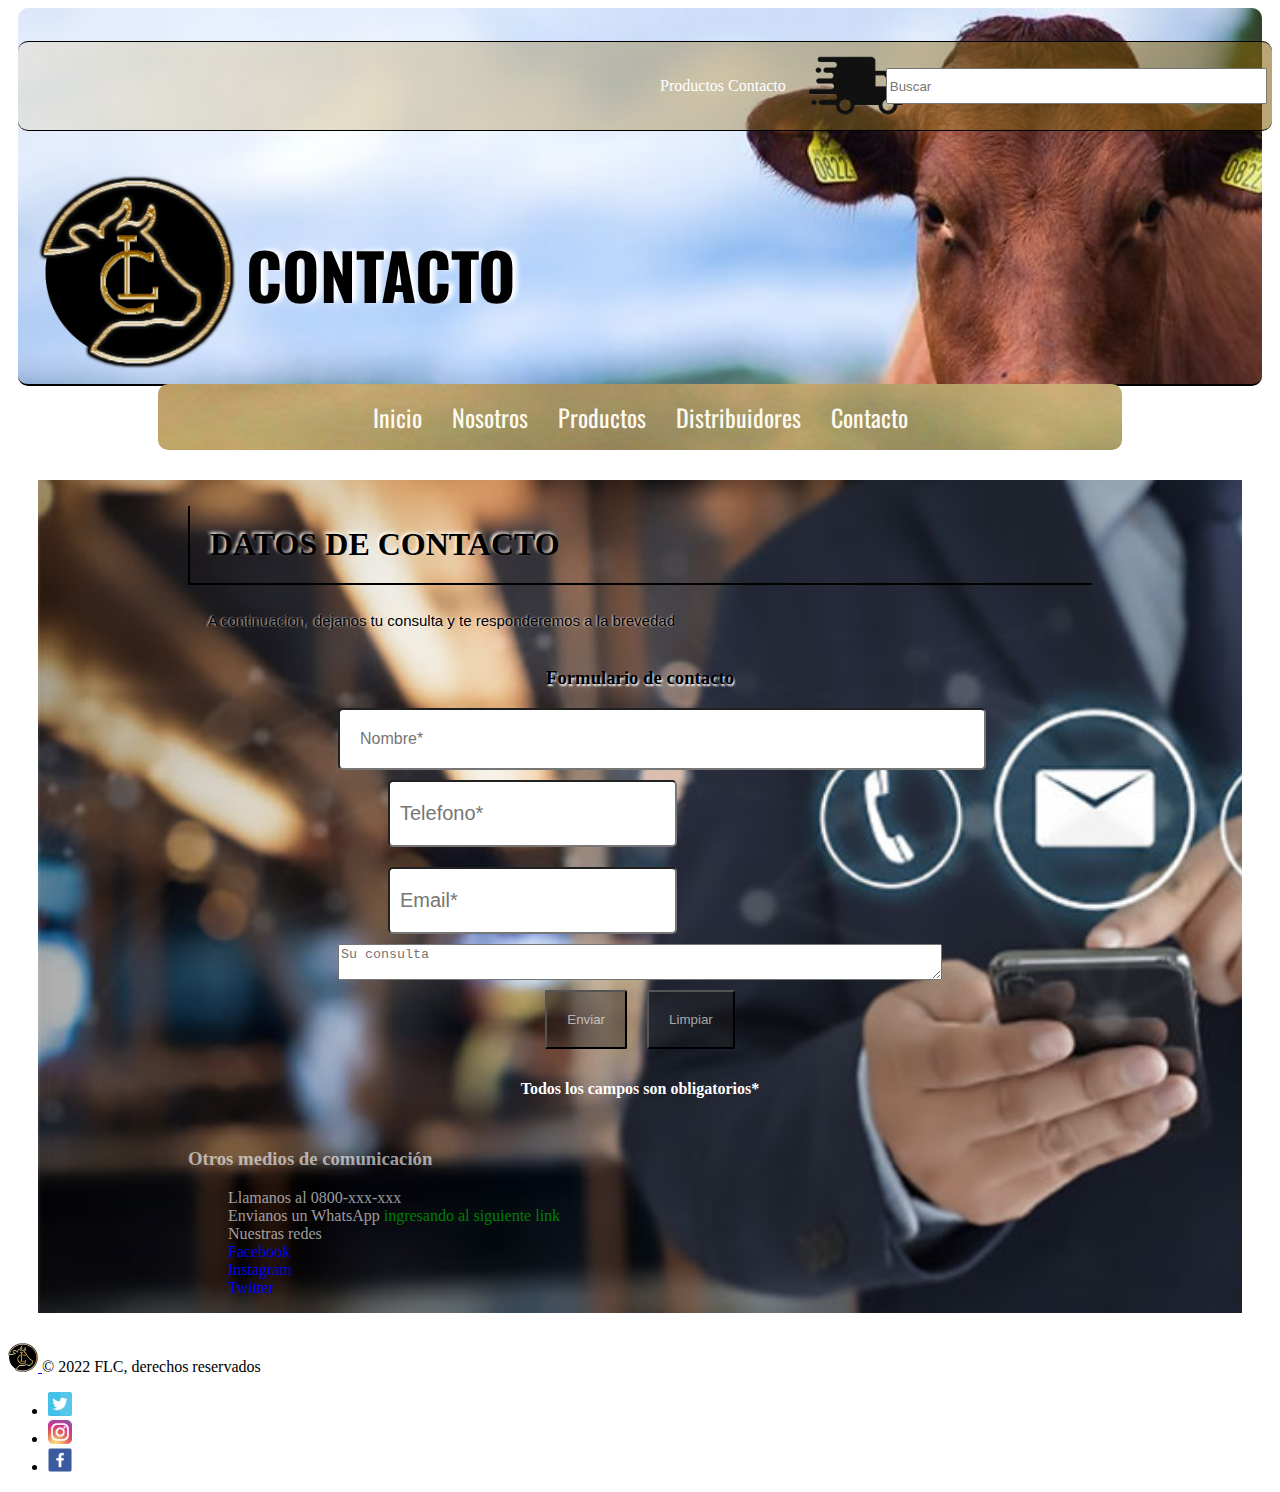
==== commit b5667ed9: "modif alt de images" ====
--- a/pages/contacto.html
+++ b/pages/contacto.html
@@ -34,7 +34,7 @@
                         <a class="logo" href="../index.html"><img src="../assets/Imagenes/Logo.png" alt="Logo siglas" title="circulo con silueta"></a>
                     </div>
                     <div class="tittle">
-                        <h1>FRIGORÍFICO LA CROTA</h1>
+                        <h1>CONTACTO</h1>
                     </div>
                 </div>
             </div>
@@ -46,7 +46,7 @@
         <nav class="headerMenu">
             <input type="checkbox" id="check">
             <label for="check" class="checkbtn">
-                <i class="menu__icon"><img src="../assets/Iconos/pngegg.png"></i>
+                <i class="menu__icon"><img src="../assets/Iconos/pngegg.png" alt="menu hamburguesa"></i>
             </label>
             <ul class="list-unstyled">
                 <li><a class="items" href="../index.html">Inicio</a></li>
@@ -111,9 +111,9 @@
               </div>
           
               <ul class="nav col-md-4 justify-content-end list-unstyled d-flex">
-                <li class="ms-3"><a class="text-muted" href="https://www.twitter.com" target="_BLANK"><img src="../assets/Imagenes/twitter.png" class="bi" width="24" height="24"></a></li>
-                <li class="ms-3"><a class="text-muted" href="https://www.instagram.com" target="_BLANK"><img src="../assets/Imagenes/instagram.jpg" class="bi" width="24" height="24"></a></li>
-                <li class="ms-3"><a class="text-muted" href="https://www.facebook.com" target="_BLANK"><img src="../assets/Imagenes/facebook.png" class="bi" width="24" height="24"></a></li>
+                <li class="ms-3"><a class="text-muted" href="https://www.twitter.com" target="_BLANK"><img src="../assets/Imagenes/twitter.png" class="bi" width="24" height="24" alt="twitter"></a></li>
+                <li class="ms-3"><a class="text-muted" href="https://www.instagram.com" target="_BLANK"><img src="../assets/Imagenes/instagram.jpg" class="bi" width="24" height="24" alt="instagram"></a></li>
+                <li class="ms-3"><a class="text-muted" href="https://www.facebook.com" target="_BLANK"><img src="../assets/Imagenes/facebook.png" class="bi" width="24" height="24" alt="facebook"></a></li>
               </ul>
             </div>
         </footer>
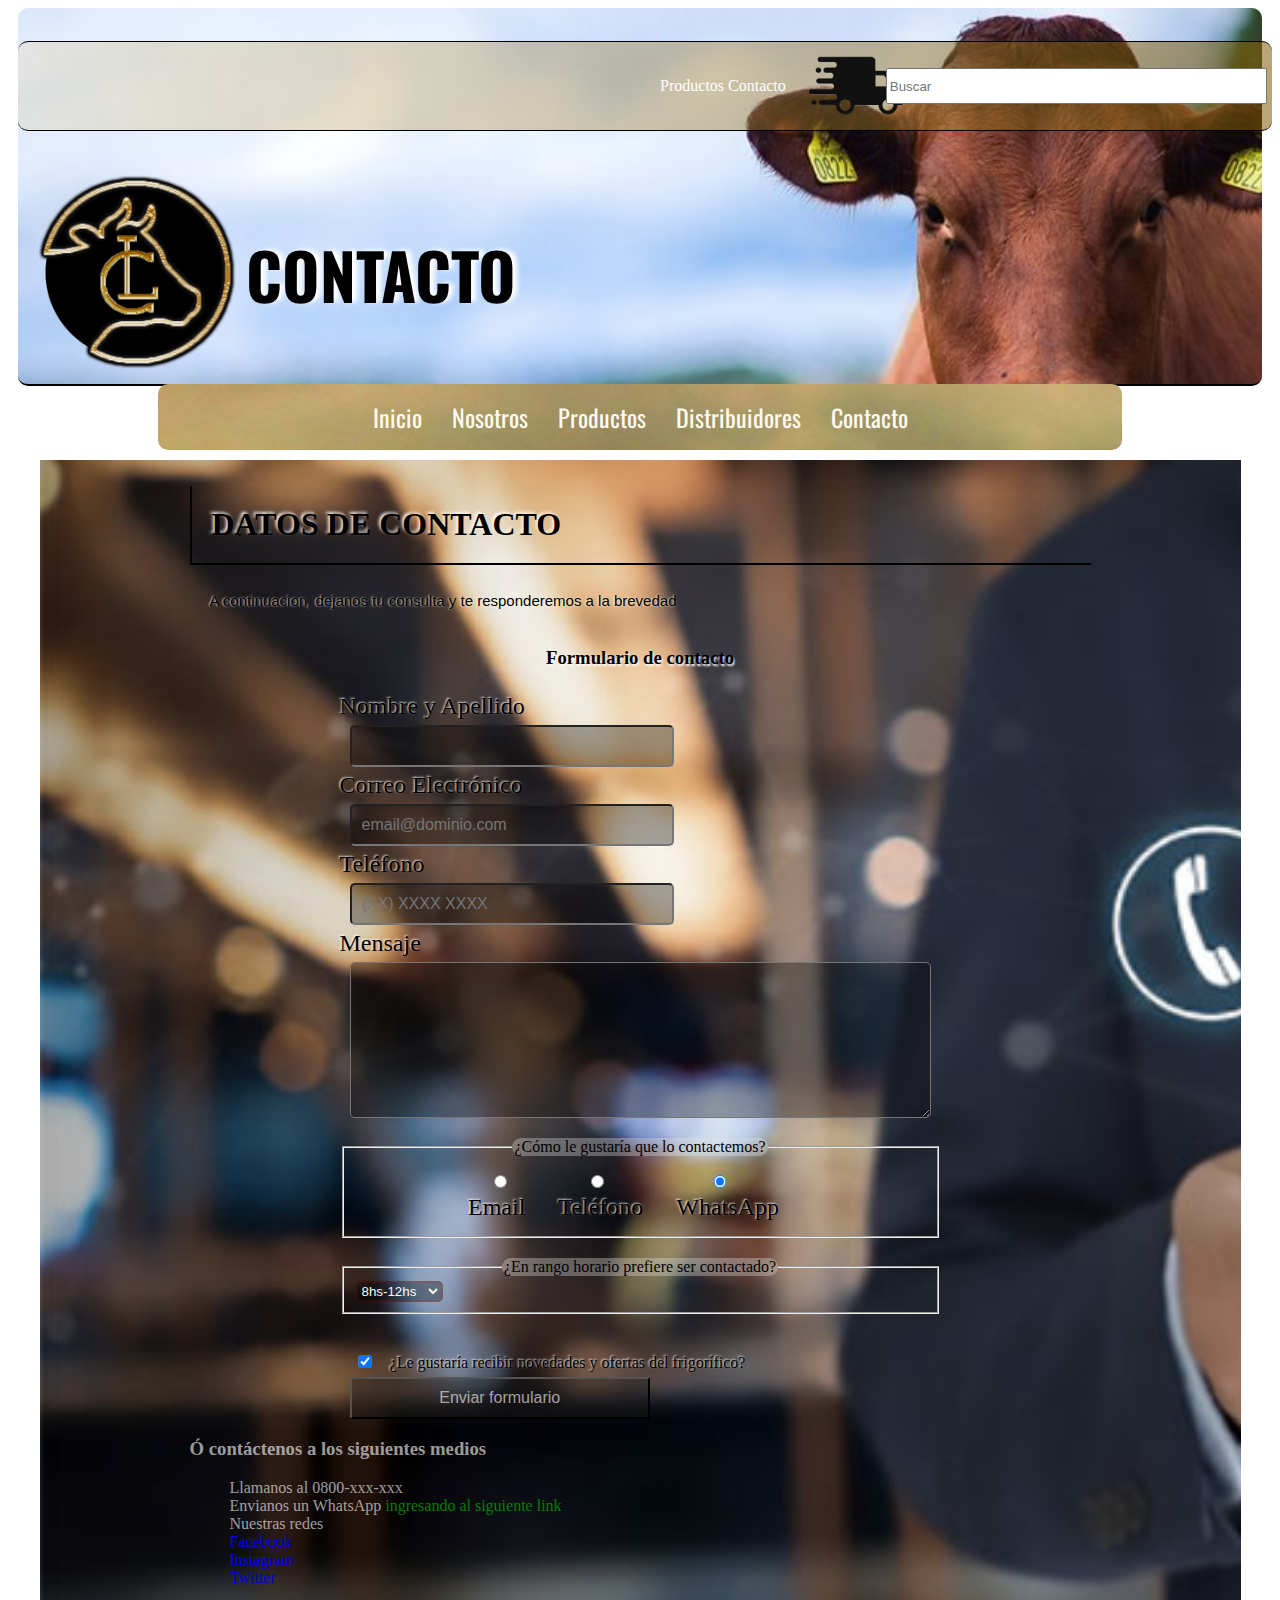
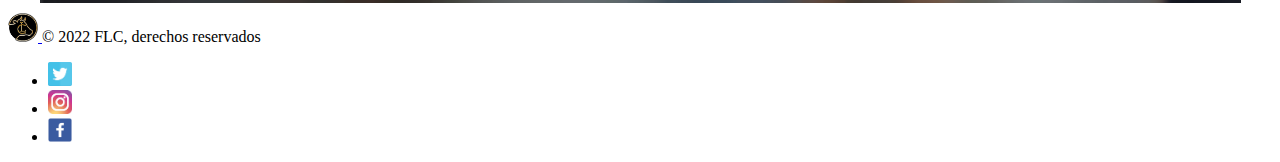
==== commit 858df6d1: "modif contacto" ====
--- a/pages/contacto.html
+++ b/pages/contacto.html
@@ -70,25 +70,46 @@
             <div class="containerBottom">
                 <div class="formContainer">
                     <h3>Formulario de contacto</h3>
-                    <form action="">
-                        <div class="firstLine">
-                            <input type="text"placeholder="Nombre*" required class="field">
-                        </div>
-                        <div class="secondLine">
-                            <input type="phone" placeholder="Telefono*" required class="field">
-                            <input type="email" name="email" id="email" placeholder="Email*" required class="field">
-                        </div>
-                        <textarea name="" placeholder="Su consulta" required class="field"></textarea>
-                        <div class="thirthLine">
-                            <input type="submit" value="Enviar" class="boton">
-                            <input type="reset" value="Limpiar" class="boton">
-                        </div>
-                        <h4>Todos los campos son obligatorios*</h4>
+                    <form>
+                        <label for="nombreapellido">Nombre y Apellido</label>
+                        <input type="text" id="nombreapellido" required>
+                
+                        <label for="correoelectronico">Correo Electrónico</label>
+                        <input type="email" id="correoelectronico" class="input-padron" required placeholder="email@dominio.com">
+                        
+                        <label for="telefono">Teléfono</label>
+                        <input type="tel" id="telefono" class="input-padron" required placeholder="(XX) XXXX XXXX">
+            
+                        <label for="mensaje">Mensaje</label>
+                        <textarea cols="70" rows="10" id="mensaje" class="input-padron"></textarea>
+            
+                        <fieldset class="typeContact">
+                            <legend>¿Cómo le gustaría que lo contactemos?</legend>
+                            <div class="options">
+                                <label for="radio-email"><input type="radio" name="contacto" value="email" id="radio-email">Email</label>
+                            
+                                <label for="radio-telefono"><input type="radio" name="contacto" value="telefono" id="radio-telefono">Teléfono</label>
+                            
+                                <label for="radio-whatsapp"><input type="radio" name="contacto" value="whatsapp" id="radio-whatsapp" checked>WhatsApp</label>
+                            </div>           
+                        </fieldset>
+                        <fieldset class="typeContact">
+                            <legend>¿En rango horario prefiere ser contactado?</legend>
+                            <select>
+                                <option>8hs-12hs</option>
+                                <option>12hs-16hs</option>
+                                <option>16hs-18hs</option>
+                            </select>
+                        </fieldset>
+            
+                        <label class="checkBox"><input class="check" type="checkbox" checked>¿Le gustaría recibir novedades y ofertas del frigorífico?</label>
+            
+                        <input class="boton" type="submit" value="Enviar formulario">
                     </form>
                 </div>
                 <div class="listContact">
                     <div class="listTittle">
-                        <h3>Otros medios de comunicación</h3>
+                        <h3>Ó contáctenos a los siguientes medios</h3>
                     </div>
                     <div class="contactList">
                         <ul class="list-unstyled">
--- a/sass/main.css
+++ b/sass/main.css
@@ -843,19 +843,17 @@
     border-radius: 10px;
   }
   #gridOthers .contact {
-    display: grid;
-    grid-template-rows: 0.5fr 2fr;
-    align-items: center;
-    text-align: center;
-    background-image: url(../assets/Imagenes/portadacontacto.jpg);
-    margin-top: 5px;
-    border-radius: 10px;
+    align-items: center;
+    text-align: center;
+    margin-top: 10px;
+    border-radius: 10px;
+    padding: 0 100px;
   }
   #gridOthers .contact .tittle div h2 {
-    font-size: 20px;
-    padding: 10px;
-    text-align: center;
-    text-shadow: white 4px 2px 6px;
+    font-size: 1rem;
+    padding: 10px;
+    text-align: center;
+    text-shadow: black 4px 2px 6px;
   }
   #gridOthers .contact .tittle div p {
     font-size: 10px;
@@ -863,35 +861,77 @@
   }
   #gridOthers .contact .containerBottom {
     display: grid;
-    grid-template-rows: 1fr 1fr;
+    grid-template-rows: 1fr 0.5fr;
+    margin: 10px 20px;
+    padding: 0 60px;
+    background-color: rgba(0, 0, 0, 0.3411764706);
   }
   #gridOthers .contact .containerBottom .formContainer {
-    margin: 0px auto;
     padding-top: 20px;
-    margin: 5px;
+    margin: 50px 30px;
     background-color: rgba(255, 255, 255, 0.6117647059);
     border-radius: 10px;
   }
   #gridOthers .contact .containerBottom .formContainer form {
     display: flex;
     flex-direction: column;
-    padding: 0 50px;
-  }
-  #gridOthers .contact .containerBottom .formContainer form .firstLine input {
-    width: 100%;
-  }
-  #gridOthers .contact .containerBottom .formContainer form input, #gridOthers .contact .containerBottom .formContainer form textarea {
-    padding: 0 20px;
+    margin: 0 10px;
+    padding: 0 30px;
+  }
+  #gridOthers .contact .containerBottom .formContainer form label {
+    text-shadow: rgba(255, 255, 255, 0.8588235294) -1px -1px 2px;
+    font-size: 1rem;
+    margin-bottom: 5px;
+    margin-top: 5px;
+  }
+  #gridOthers .contact .containerBottom .formContainer form input {
+    width: 100%;
+    padding: 15px;
     border: 1px solid grey;
     border-radius: 5px;
     margin-bottom: 10px;
-    font-size: 10px;
+  }
+  #gridOthers .contact .containerBottom .formContainer form textarea {
+    margin: 0 10px;
+    border-radius: 5px;
+  }
+  #gridOthers .contact .containerBottom .formContainer form .typeContact {
+    margin-top: 40px;
+  }
+  #gridOthers .contact .containerBottom .formContainer form .typeContact legend {
+    text-align: center;
+    background-color: rgba(226, 226, 226, 0.3411764706);
+    border-radius: 20px;
+  }
+  #gridOthers .contact .containerBottom .formContainer form .typeContact .options {
+    display: flex;
+    justify-content: center;
+  }
+  #gridOthers .contact .containerBottom .formContainer form .typeContact select {
+    background-color: rgba(0, 0, 0, 0.3411764706);
+    color: #fff8f1;
+    border-radius: 5px;
+    border: solid 2px rgba(255, 0, 0, 0.142);
+  }
+  #gridOthers .contact .containerBottom .formContainer form .checkBox {
+    margin-top: 40px;
+    font-size: 1rem;
+  }
+  #gridOthers .contact .containerBottom .formContainer form .checkBox .check {
+    width: 5%;
+  }
+  #gridOthers .contact .containerBottom .formContainer form .boton {
+    width: 50%;
+    background-color: rgba(29, 28, 28, 0.4117647059);
+    color: rgba(255, 255, 255, 0.6117647059);
+    cursor: pointer;
+    border-radius: 2px;
   }
   #gridOthers .contact .containerBottom .listContact {
     background-color: rgba(255, 255, 255, 0.6117647059);
     padding: 0 10px;
-    margin: 20px 50px;
-    border-radius: 10px;
+    border-radius: 10px;
+    margin: 20px auto;
   }
   #gridOthers .contact .containerBottom .listContact .listTittle h3 {
     font-size: 15px;
@@ -1226,7 +1266,7 @@
     font-family: Impact, Haettenschweiler, "Arial Narrow Bold", sans-serif;
     font-size: 30px;
     margin: 10px;
-    padding: 100px;
+    padding: 50px;
     align-items: center;
     justify-content: center;
     background-color: rgba(209, 203, 198, 0.6196078431);
@@ -1237,7 +1277,11 @@
     border-bottom: solid rgba(80, 63, 25, 0.3803921569) 1px;
     color: #614504;
   }
-  #gridOthers .sectionContainer .list ul li:hover {
+  #gridOthers .sectionContainer .list ul li a {
+    text-decoration: none;
+    color: #614504;
+  }
+  #gridOthers .sectionContainer .list ul li a:hover {
     color: white;
     cursor: pointer;
   }
@@ -1331,7 +1375,7 @@
   #gridOthers .contact {
     display: grid;
     grid-template-rows: auto;
-    margin: 30px;
+    margin: 10px auto;
     background-image: url(../assets/Imagenes/portadacontacto.jpg);
     background-repeat: no-repeat;
     background-size: cover;
@@ -1364,38 +1408,59 @@
     flex-direction: column;
     padding: 0px 150px;
   }
-  #gridOthers .contact .containerBottom .formContainer form .firstLine input {
-    width: 100%;
-    padding: 20px;
+  #gridOthers .contact .containerBottom .formContainer form label {
+    text-shadow: rgba(255, 255, 255, 0.8588235294) -1px -1px 2px;
+    font-size: 1.5em;
+    margin-bottom: 5px;
+    margin-top: 5px;
+  }
+  #gridOthers .contact .containerBottom .formContainer form input {
+    width: 50%;
+    padding: 10px;
+    margin: 0 10px;
     border-radius: 5px;
     font-size: 1rem;
-  }
-  #gridOthers .contact .containerBottom .formContainer form .secondLine input {
-    margin: 10px 50px;
-    padding: 20px 10px;
-    border-radius: 5px;
-    font-size: 10px;
-    font-size: 20px;
-  }
-  #gridOthers .contact .containerBottom .formContainer form .thirthLine {
-    display: flex;
-    justify-content: center;
-  }
-  #gridOthers .contact .containerBottom .formContainer form .thirthLine .boton {
+    background-color: rgba(0, 0, 0, 0.3411764706);
+    color: white;
+  }
+  #gridOthers .contact .containerBottom .formContainer form textarea {
+    margin: 0 10px;
+    background-color: rgba(0, 0, 0, 0.3411764706);
+    border-radius: 5px;
+  }
+  #gridOthers .contact .containerBottom .formContainer form .typeContact {
+    margin-top: 20px;
+  }
+  #gridOthers .contact .containerBottom .formContainer form .typeContact legend {
+    text-align: center;
+    background-color: rgba(226, 226, 226, 0.3411764706);
+    border-radius: 20px;
+  }
+  #gridOthers .contact .containerBottom .formContainer form .typeContact .options {
+    display: flex;
+    justify-content: center;
+  }
+  #gridOthers .contact .containerBottom .formContainer form .typeContact select {
+    background-color: rgba(0, 0, 0, 0.3411764706);
+    color: #fff8f1;
+    border-radius: 5px;
+    border: solid 2px rgba(255, 0, 0, 0.142);
+  }
+  #gridOthers .contact .containerBottom .formContainer form .checkBox {
+    margin-top: 40px;
+    font-size: 1rem;
+  }
+  #gridOthers .contact .containerBottom .formContainer form .checkBox .check {
+    width: 5%;
+  }
+  #gridOthers .contact .containerBottom .formContainer form .boton {
     background-color: rgba(29, 28, 28, 0.4117647059);
     color: rgba(255, 255, 255, 0.6117647059);
     cursor: pointer;
-    margin: 10px;
-    padding: 20px;
     border-radius: 2px;
   }
-  #gridOthers .contact .containerBottom .formContainer form .thirthLine .boton:hover {
+  #gridOthers .contact .containerBottom .formContainer form .boton:hover {
     background-color: green;
-  }
-  #gridOthers .contact .containerBottom .formContainer form h4 {
-    color: white;
-    text-align: center;
-    padding-bottom: 10px;
   }
   #gridOthers .contact .containerBottom .listContact .listTittle {
     color: rgba(255, 255, 255, 0.6117647059);
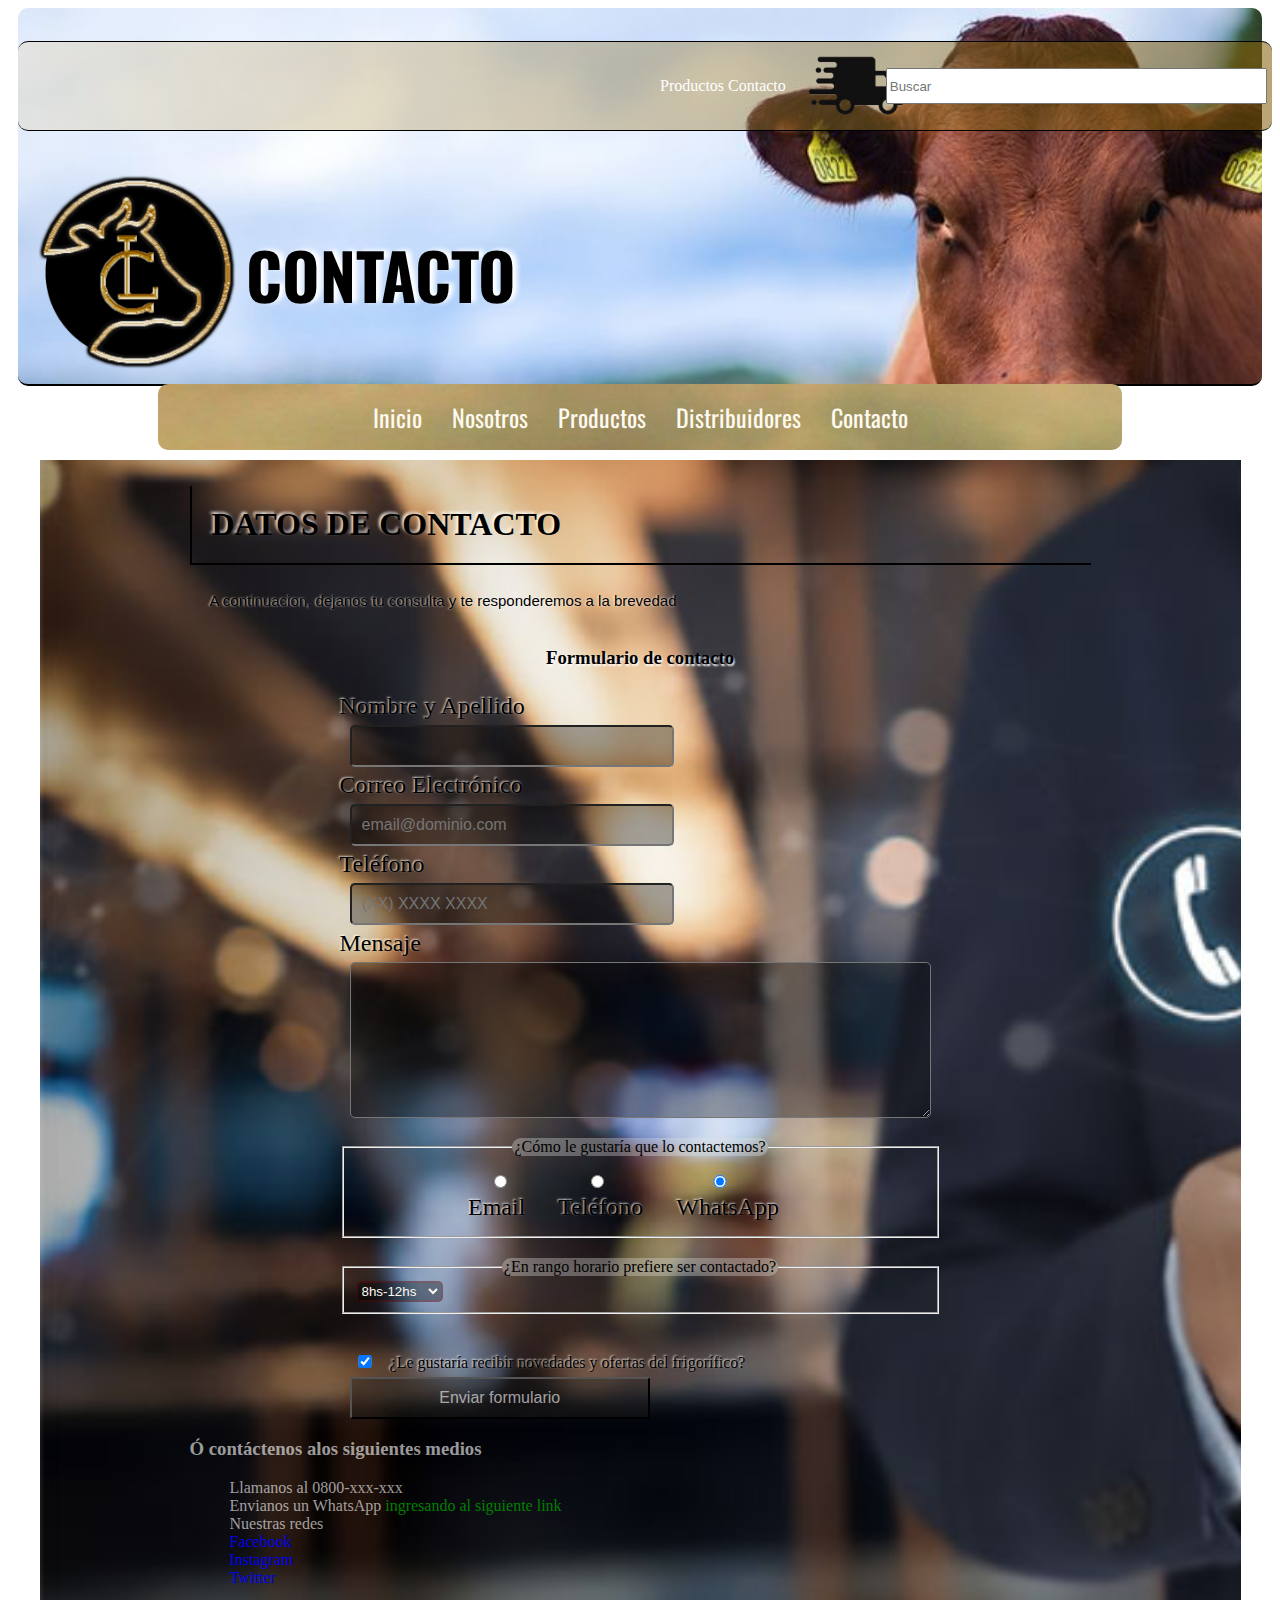
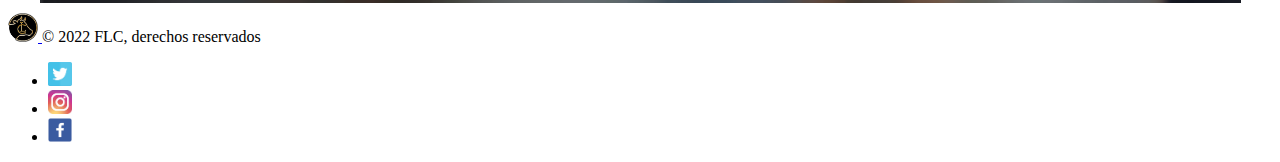
==== commit d9a210bb: "modi contactos mobile" ====
--- a/pages/contacto.html
+++ b/pages/contacto.html
@@ -70,7 +70,7 @@
             <div class="containerBottom">
                 <div class="formContainer">
                     <h3>Formulario de contacto</h3>
-                    <form>
+                    <form action="">
                         <label for="nombreapellido">Nombre y Apellido</label>
                         <input type="text" id="nombreapellido" required>
                 
@@ -109,7 +109,7 @@
                 </div>
                 <div class="listContact">
                     <div class="listTittle">
-                        <h3>Ó contáctenos a los siguientes medios</h3>
+                        <h3>Ó contáctenos alos siguientes medios</h3>
                     </div>
                     <div class="contactList">
                         <ul class="list-unstyled">
--- a/sass/main.css
+++ b/sass/main.css
@@ -539,6 +539,7 @@
   }
   #gridOthers .container__nosotros {
     display: grid;
+    grid-template-columns: auto;
   }
   #gridOthers .container__nosotros .centerNosotros {
     display: none;
@@ -843,69 +844,68 @@
     border-radius: 10px;
   }
   #gridOthers .contact {
-    align-items: center;
-    text-align: center;
-    margin-top: 10px;
-    border-radius: 10px;
-    padding: 0 100px;
+    display: grid;
+    grid-template-rows: 0.5fr 2fr;
+    align-items: center;
+    text-align: center;
+    background-image: url(../assets/Imagenes/portadacontacto.jpg);
+    background-repeat: no-repeat;
+    background-size: cover;
+    margin-top: 5px;
+    border-radius: 10px;
   }
   #gridOthers .contact .tittle div h2 {
-    font-size: 1rem;
-    padding: 10px;
-    text-align: center;
-    text-shadow: black 4px 2px 6px;
+    color: white;
+    font-size: 20px;
+    padding: 10px;
+    text-align: center;
+    text-shadow: white 4px 2px 6px;
   }
   #gridOthers .contact .tittle div p {
+    color: white;
     font-size: 10px;
     text-shadow: white 1px 2px 2px;
   }
   #gridOthers .contact .containerBottom {
     display: grid;
-    grid-template-rows: 1fr 0.5fr;
-    margin: 10px 20px;
-    padding: 0 60px;
-    background-color: rgba(0, 0, 0, 0.3411764706);
+    grid-template-rows: auto;
   }
   #gridOthers .contact .containerBottom .formContainer {
+    margin: 0px auto;
     padding-top: 20px;
-    margin: 50px 30px;
+    margin: 5px;
     background-color: rgba(255, 255, 255, 0.6117647059);
     border-radius: 10px;
   }
   #gridOthers .contact .containerBottom .formContainer form {
     display: flex;
     flex-direction: column;
-    margin: 0 10px;
-    padding: 0 30px;
+    padding: 0 50px;
   }
   #gridOthers .contact .containerBottom .formContainer form label {
-    text-shadow: rgba(255, 255, 255, 0.8588235294) -1px -1px 2px;
-    font-size: 1rem;
-    margin-bottom: 5px;
-    margin-top: 5px;
-  }
-  #gridOthers .contact .containerBottom .formContainer form input {
-    width: 100%;
-    padding: 15px;
+    display: flex;
+  }
+  #gridOthers .contact .containerBottom .formContainer form input, #gridOthers .contact .containerBottom .formContainer form textarea {
+    width: 50%;
+    padding: 0 20px;
     border: 1px solid grey;
     border-radius: 5px;
     margin-bottom: 10px;
-  }
-  #gridOthers .contact .containerBottom .formContainer form textarea {
-    margin: 0 10px;
-    border-radius: 5px;
+    font-size: 10px;
   }
   #gridOthers .contact .containerBottom .formContainer form .typeContact {
-    margin-top: 40px;
+    margin-top: 20px;
   }
   #gridOthers .contact .containerBottom .formContainer form .typeContact legend {
+    font-size: 0.5rem;
     text-align: center;
     background-color: rgba(226, 226, 226, 0.3411764706);
     border-radius: 20px;
   }
   #gridOthers .contact .containerBottom .formContainer form .typeContact .options {
-    display: flex;
-    justify-content: center;
+    justify-content: center;
+    font-size: 0.5rem;
+    padding: 10px;
   }
   #gridOthers .contact .containerBottom .formContainer form .typeContact select {
     background-color: rgba(0, 0, 0, 0.3411764706);
@@ -913,6 +913,9 @@
     border-radius: 5px;
     border: solid 2px rgba(255, 0, 0, 0.142);
   }
+  #gridOthers .contact .containerBottom .formContainer form .typeContact select option {
+    font-size: 0.5rem;
+  }
   #gridOthers .contact .containerBottom .formContainer form .checkBox {
     margin-top: 40px;
     font-size: 1rem;
@@ -921,17 +924,14 @@
     width: 5%;
   }
   #gridOthers .contact .containerBottom .formContainer form .boton {
-    width: 50%;
     background-color: rgba(29, 28, 28, 0.4117647059);
     color: rgba(255, 255, 255, 0.6117647059);
-    cursor: pointer;
-    border-radius: 2px;
   }
   #gridOthers .contact .containerBottom .listContact {
     background-color: rgba(255, 255, 255, 0.6117647059);
     padding: 0 10px;
-    border-radius: 10px;
-    margin: 20px auto;
+    margin: 20px 50px;
+    border-radius: 10px;
   }
   #gridOthers .contact .containerBottom .listContact .listTittle h3 {
     font-size: 15px;
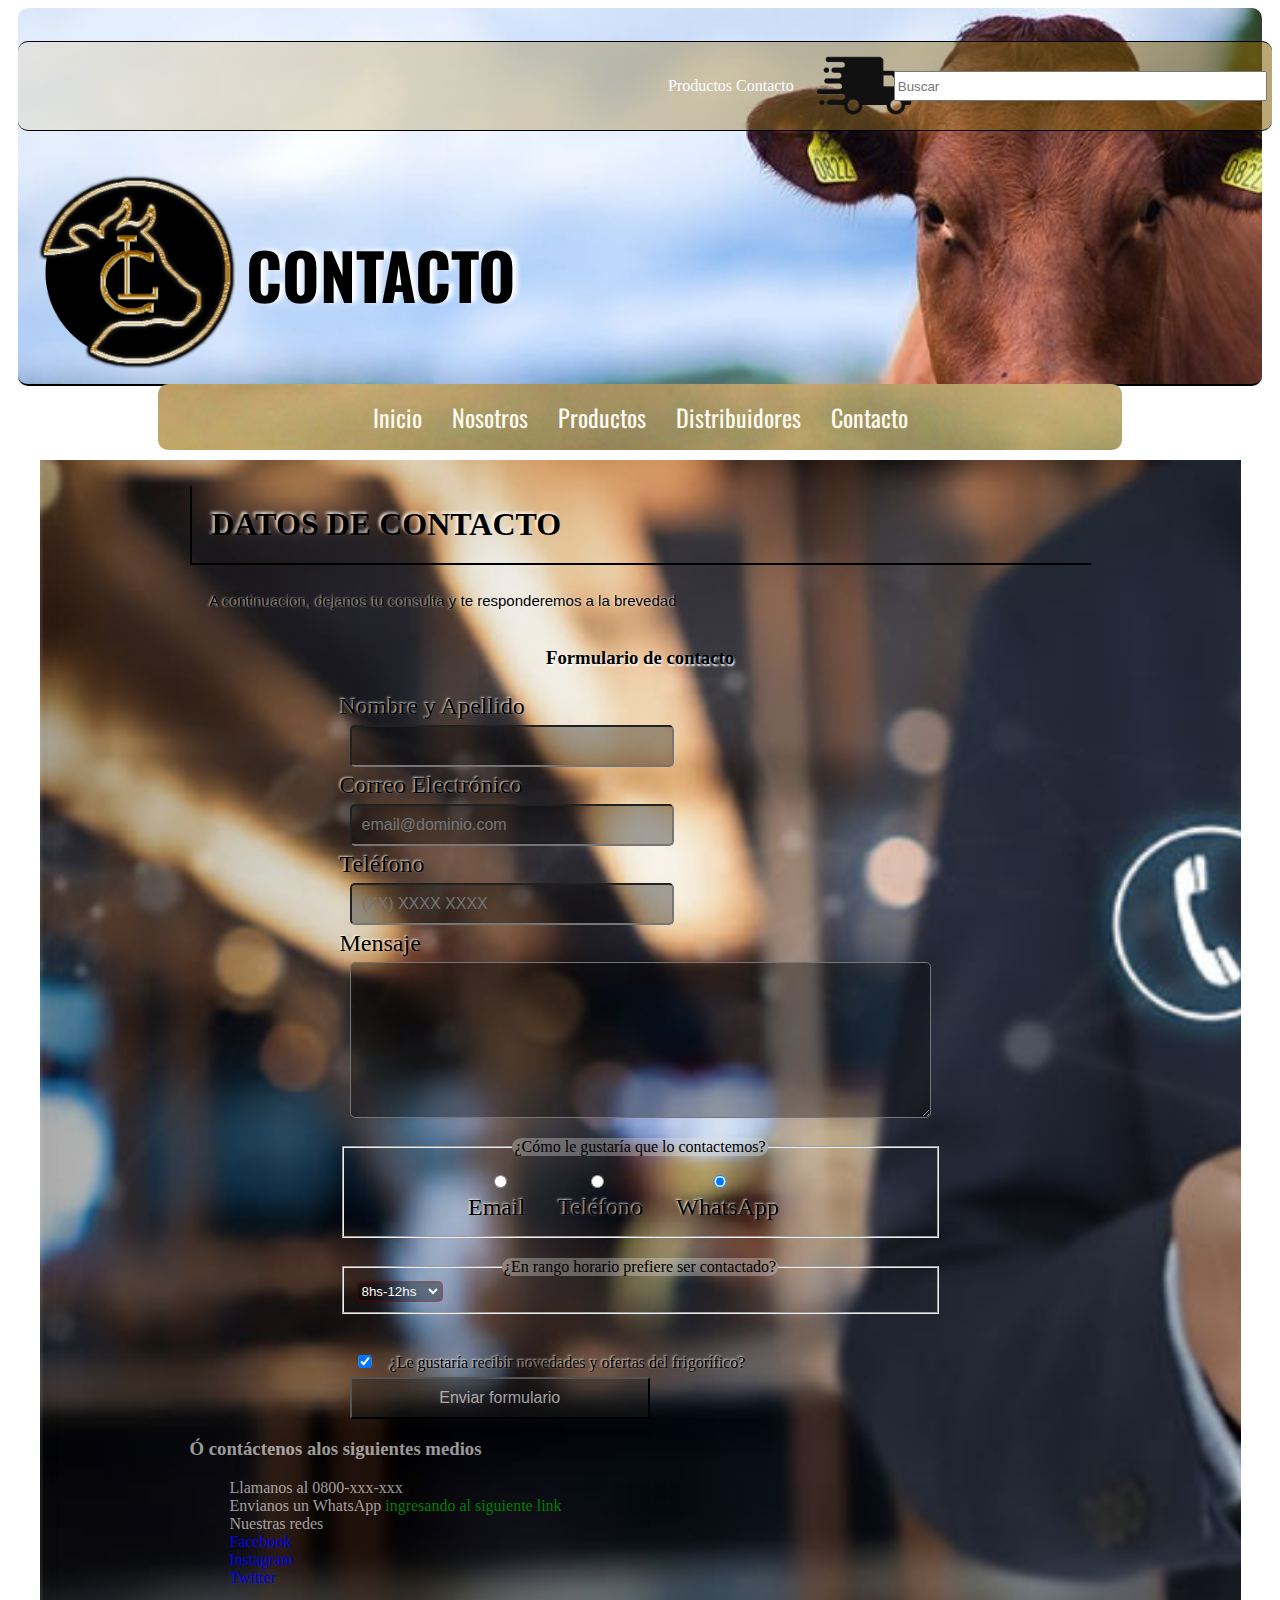
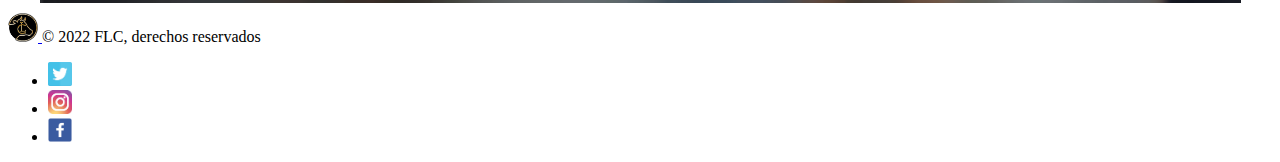
==== commit f79371c1: "arreglando errores" ====
--- a/pages/contacto.html
+++ b/pages/contacto.html
@@ -27,7 +27,7 @@
                         <a class="items" href="../pages/contacto.html">Contacto</a>
                     </nav>
                     <a href="../pages/distribuidores.html"><img src="../assets/Imagenes/camionheader.png"></a>
-                    <input type="busqueda__input" type="text" id="busqueda" placeholder="Buscar">
+                    <input type="search" type="text" id="busqueda" placeholder="Buscar">
                 </div>
                 <div class="headerBottom">
                     <div class="logo">
